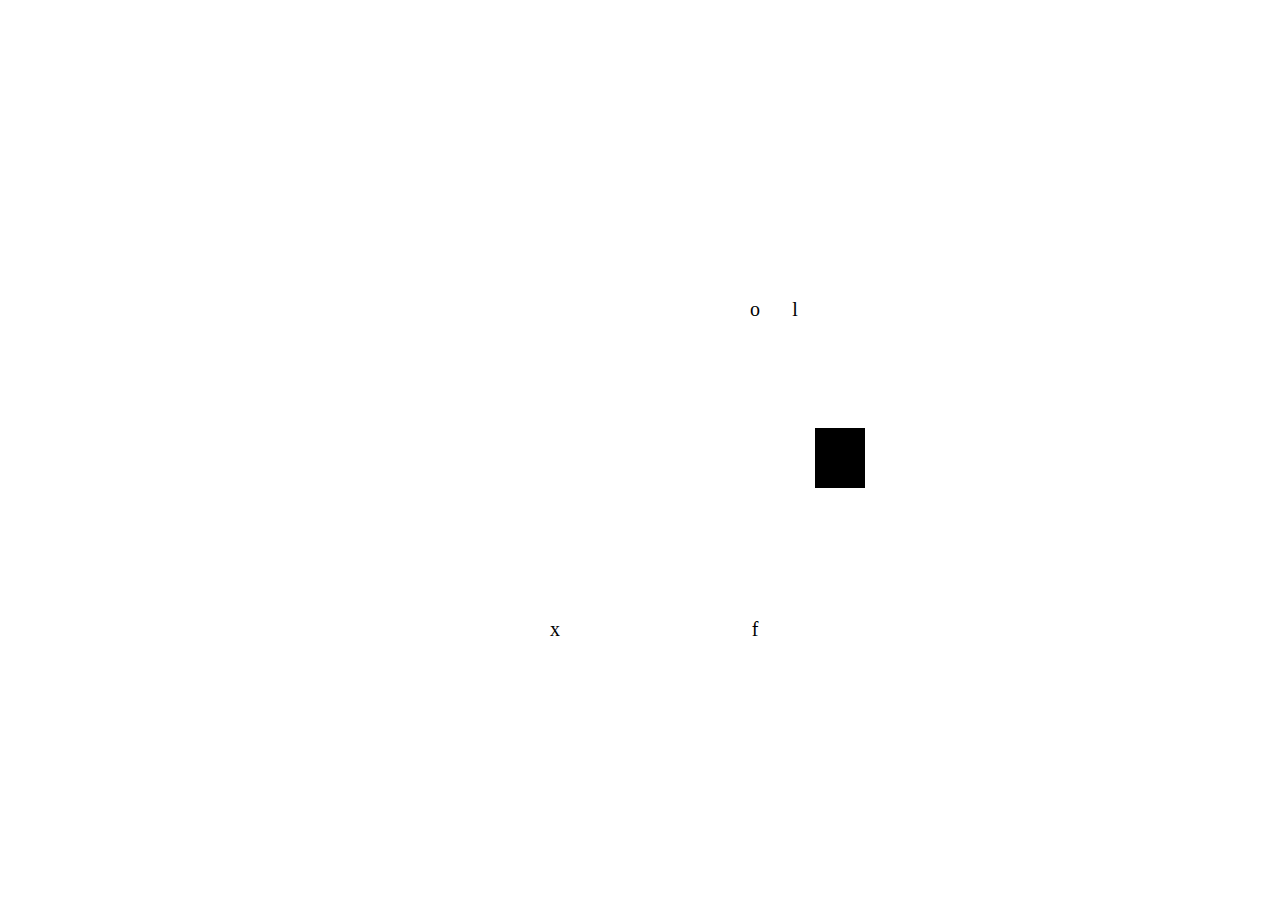
==== index.html @ 44c04487 "start some css" ====
<!DOCTYPE html>
<html lang="en">
<head>
  <meta charset="UTF-8">
  <meta name="viewport" content="width=device-width, initial-scale=1.0">
  <link rel="stylesheet" href="style.css">
  <script defer src="script.js"></script>
  <title>The last Battle</title>
</head>
<body>
  <div class="score"></div>
  <div class="first-edition"></div>
  <div class="select"></div>
</body>
</html>
---- style.css ----
.first-edition {
  display: grid;
  grid-template-columns: repeat(10, 0fr);
  grid-template-rows: repeat(10, 1fr);
  grid-gap: 0px;
}
.box {
  background-image: url('https://clipart-library.com/images/6Tr5Ej4pc.jpg');
  width: 40px;
  height: 40px;
  /* border: 1px solid black; */
  text-align: center;
  font-size: 20px;
}
body {
  /* background-image: url('https://img.freepik.com/premium-vector/army-camouflage-seamless-pattern-green-colors-vector-illustration_522680-230.jpg'); */
  height: 100vh;
  display: flex;
  justify-content: center;
  align-items: center;
}
.select {
  background-color: black;
  width: 50px;
  height: 60px;
}
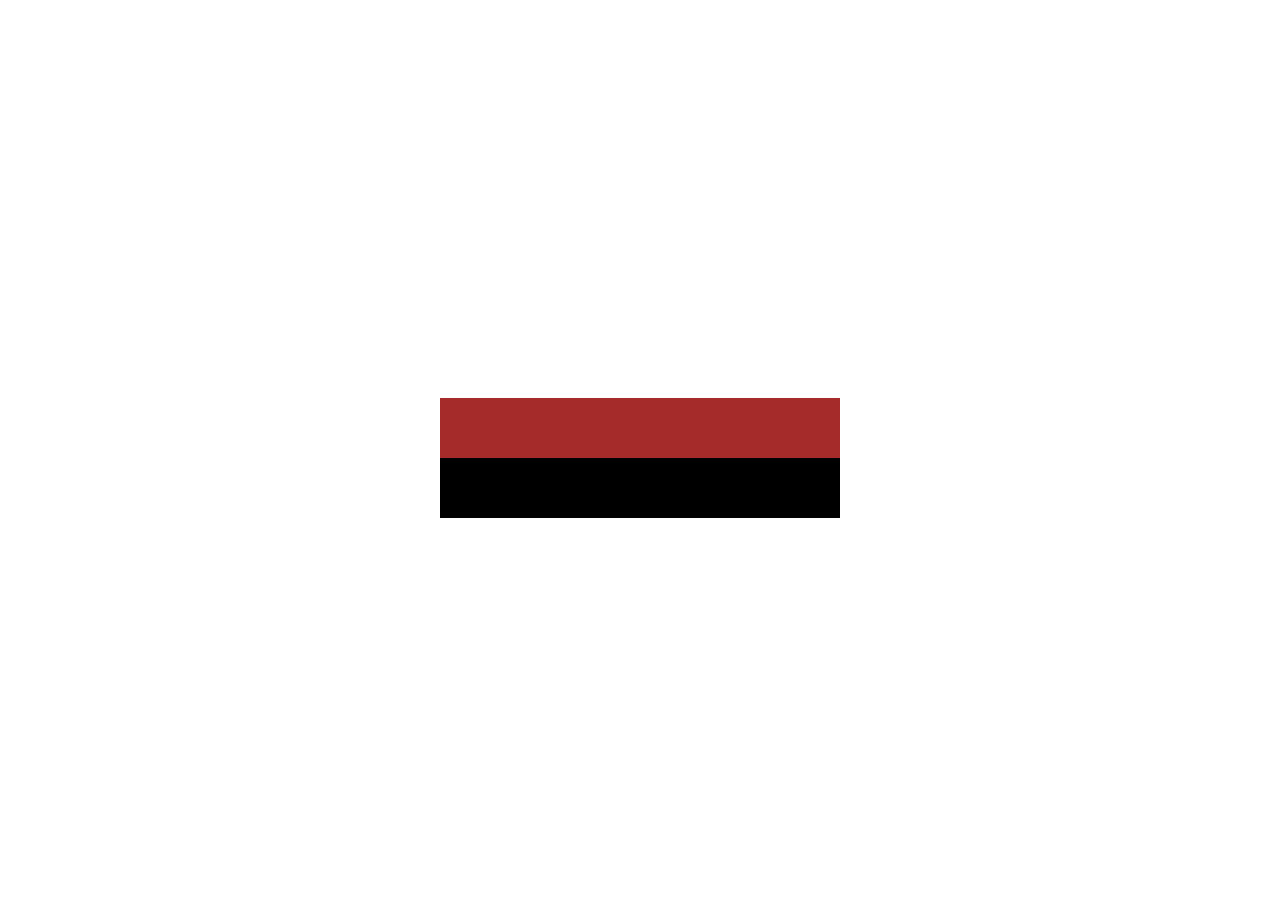
==== commit f4571601: "fixing and add some logic to the game" ====
--- a/index.html
+++ b/index.html
@@ -8,8 +8,10 @@
   <title>The last Battle</title>
 </head>
 <body>
+  <div class="container">
   <div class="score"></div>
   <div class="first-edition"></div>
   <div class="select"></div>
+</div>
 </body>
 </html>--- a/style.css
+++ b/style.css
@@ -3,6 +3,7 @@
   grid-template-columns: repeat(10, 0fr);
   grid-template-rows: repeat(10, 1fr);
   grid-gap: 0px;
+  grid-area: game;
 }
 .box {
   background-image: url('https://clipart-library.com/images/6Tr5Ej4pc.jpg');
@@ -14,13 +15,26 @@
 }
 body {
   /* background-image: url('https://img.freepik.com/premium-vector/army-camouflage-seamless-pattern-green-colors-vector-illustration_522680-230.jpg'); */
+  display: grid;
   height: 100vh;
-  display: flex;
-  justify-content: center;
-  align-items: center;
+  place-items: center;
 }
 .select {
   background-color: black;
-  width: 50px;
+  width: 400px;
+  height: 60px;
+  grid-area: select;
+}
+.score {
+  grid-area: score;
+  background-color: brown;
+  width: 400px;
   height: 60px;
 }
+.container {
+  display: grid;
+  grid-template-areas:
+    'score score score score'
+    'game game game game'
+    'select select select select';
+}
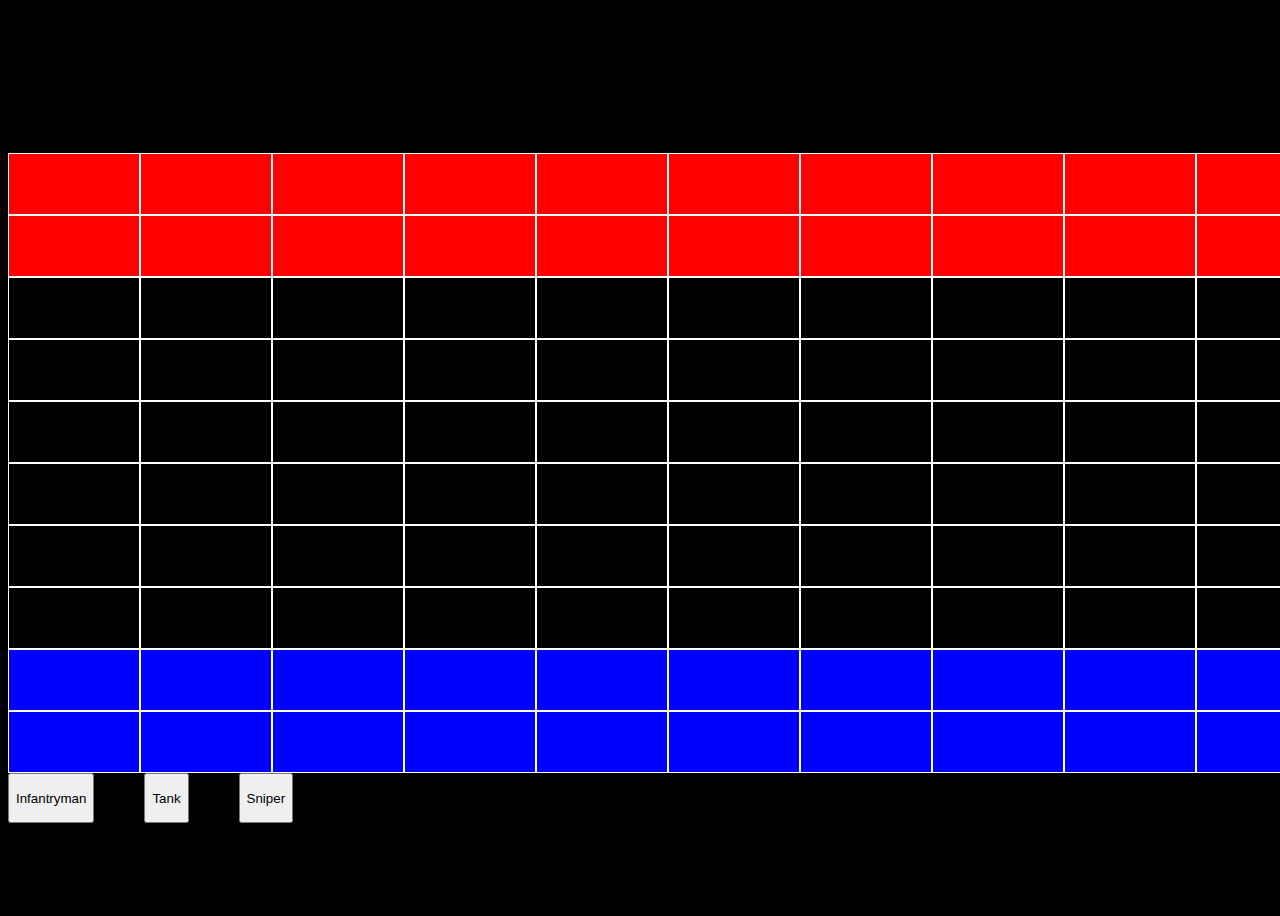
==== commit ed101ed6: "delete the recoveryHealth() function" ====
--- a/index.html
+++ b/index.html
@@ -11,7 +11,11 @@
   <div class="container">
   <div class="score"></div>
   <div class="first-edition"></div>
-  <div class="select"></div>
+    <div id="unitType">
+      <button id="infantryman">Infantryman</button>
+      <button id="tank">Tank</button>
+      <button id="sniper">Sniper</button>
+  </div>
 </div>
 </body>
 </html>--- a/style.css
+++ b/style.css
@@ -6,29 +6,33 @@
   grid-area: game;
 }
 .box {
-  background-image: url('https://clipart-library.com/images/6Tr5Ej4pc.jpg');
-  width: 40px;
-  height: 40px;
-  /* border: 1px solid black; */
+  border: 1px solid white;
+  width: 130px;
+  height: 60px;
+  color: white;
   text-align: center;
   font-size: 20px;
 }
 body {
-  /* background-image: url('https://img.freepik.com/premium-vector/army-camouflage-seamless-pattern-green-colors-vector-illustration_522680-230.jpg'); */
+  background-color: black;
   display: grid;
   height: 100vh;
   place-items: center;
 }
-.select {
+#unitType {
+  display: flex;
+  grid-gap: 50px;
+  justify-content: start;
   background-color: black;
-  width: 400px;
-  height: 60px;
+  width: 1px;
+  height: 50px;
   grid-area: select;
 }
 .score {
+  color: white;
   grid-area: score;
-  background-color: brown;
-  width: 400px;
+  background-color: black;
+  width: 1400px;
   height: 60px;
 }
 .container {
